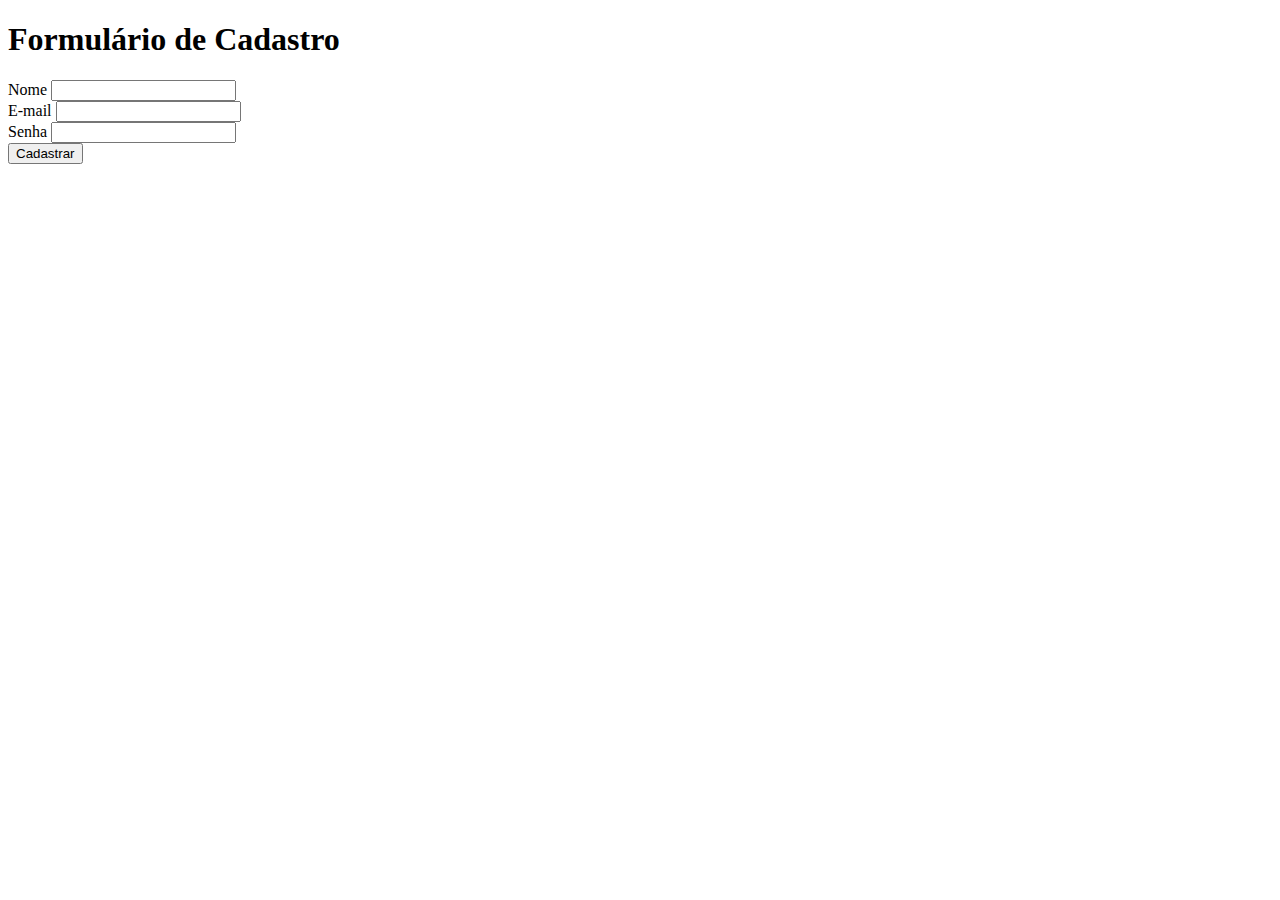
==== exercicio.html @ 1a7aa6c0 "Exercicio Módulo 3" ====
<!DOCTYPE html>
<html lang="pt br">
<head>
    <meta charset="UTF-8">
    <meta http-equiv="X-UA-Compatible" content="IE=edge">
    <meta name="viewport" content="width=device-width, initial-scale=1.0">
    <title>Formulário de Cadastro</title>
</head>
<body>
    <h1>Formulário de Cadastro</h1>
    <form>
        <label for="Senha">Nome</label>
        <input id="Nome" type="nome" />
        <br/>
        <label for="E-mail">E-mail</label>
        <input id="E-mail" type="E-mail" />
        <br/>
        <label for="Senha">Senha</label>
        <input id="Senha" type="Senha" />
        <br/>
        <button type="submit">Cadastrar</button>
    </form>
</body>
</html>
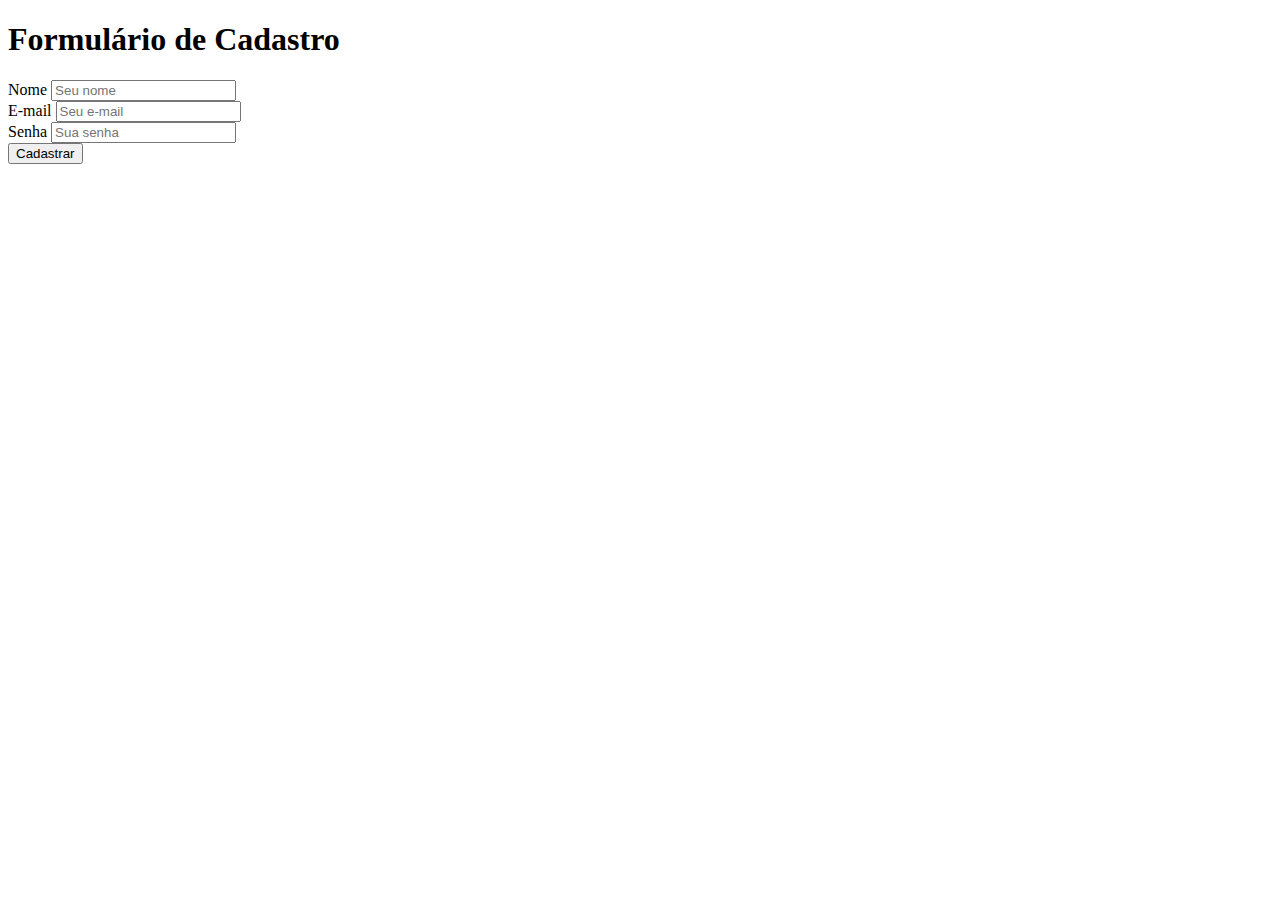
==== commit b12b799a: "Update exercicio.html" ====
--- a/exercicio.html
+++ b/exercicio.html
@@ -9,16 +9,16 @@
 <body>
     <h1>Formulário de Cadastro</h1>
     <form>
-        <label for="Senha">Nome</label>
-        <input id="Nome" type="nome" />
+        <label for="Nome">Nome</label>
+        <input type="text" placeholder="Seu nome">
         <br/>
         <label for="E-mail">E-mail</label>
-        <input id="E-mail" type="E-mail" />
+        <input type="text" placeholder="Seu e-mail">
         <br/>
         <label for="Senha">Senha</label>
-        <input id="Senha" type="Senha" />
+        <input type="text" placeholder="Sua senha">
         <br/>
         <button type="submit">Cadastrar</button>
     </form>
 </body>
-</html>+</html>
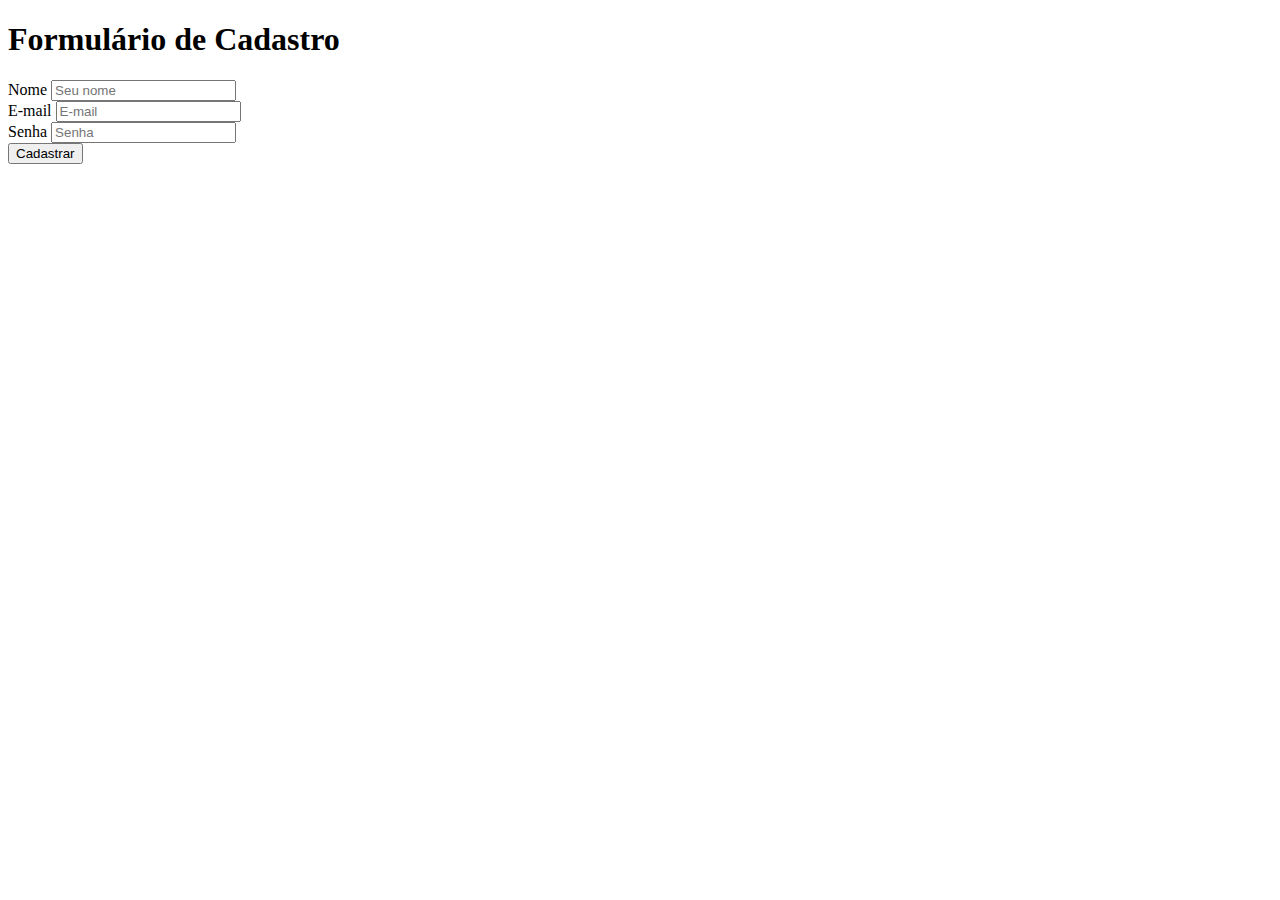
==== commit f0d001f0: "Update exercicio.html" ====
--- a/exercicio.html
+++ b/exercicio.html
@@ -10,13 +10,13 @@
     <h1>Formulário de Cadastro</h1>
     <form>
         <label for="Nome">Nome</label>
-        <input type="text" placeholder="Seu nome">
+        <input id="name" type="text" placeholder="Seu nome"/>
         <br/>
         <label for="E-mail">E-mail</label>
-        <input type="text" placeholder="Seu e-mail">
+        <input id="email" type="email" placeholder="E-mail"/>
         <br/>
         <label for="Senha">Senha</label>
-        <input type="text" placeholder="Sua senha">
+        <input id="password" type="password" placeholder="Senha"/>
         <br/>
         <button type="submit">Cadastrar</button>
     </form>
